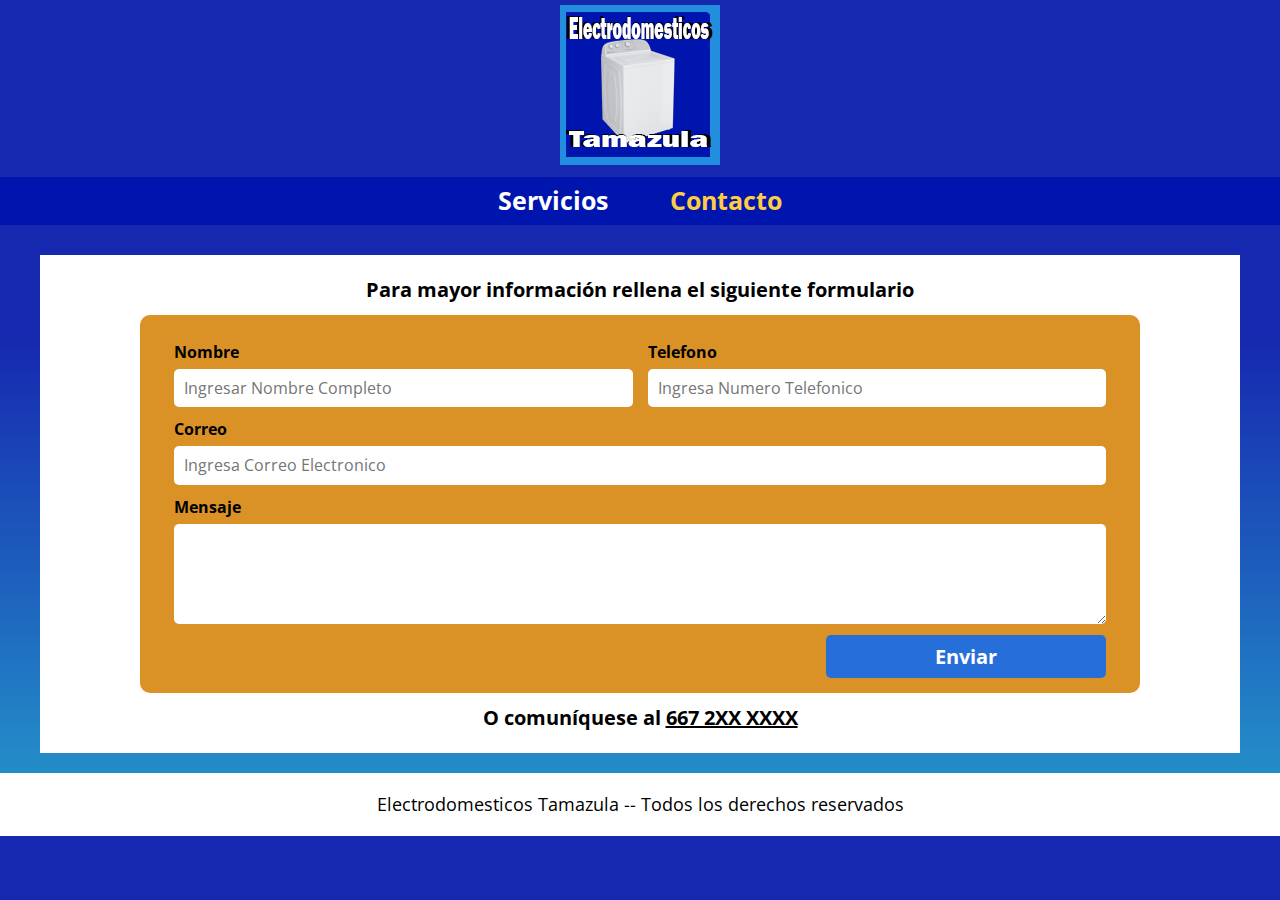
==== aboutus.html @ 89f6a07d "first commit" ====
<!DOCTYPE html>
<html lang="en">

<head>
    <meta charset="UTF-8">
    <meta http-equiv="X-UA-Compatible" content="IE=edge">
    <meta name="viewport" content="width=device-width, initial-scale=1.0">
    <title>Lavadoras Tamazula</title>
    <!-- Normalize CSS in all Explorers -->
    <link rel="stylesheet" href="css/normalize.css">
    <!-- Add Fonts -->
    <link rel="preconnect" href="https://fonts.googleapis.com">
    <link rel="preconnect" href="https://fonts.gstatic.com" crossorigin>
    <link href="https://fonts.googleapis.com/css2?family=Open+Sans&display=swap" rel="stylesheet">
    <!-- Add Style Sheet -->
    <link rel="stylesheet" href="css/style.css">
</head>

<body>
    <header class="header"> 
        <a href="index.html">
            <img class="header__logo" src="img/logo.png" alt="Logo Tamazula">
        </a>
    </header>

    <div class="navegationBackground">
        <nav class="navegation navigation__contenedor">
            <a class="navegation__link" href="index.html"> Servicios </a>
            <a class="navegation__link navegation__link--active" href="aboutus.html"> Contacto </a>
        </nav>
    </div>



    <main>
        <section class="contenedorContacto">
            <h2 class="contenedorContacto__titulo"> Para mayor información rellena el siguiente formulario </h2>
            <form class="contacto">
                <fieldset>
                    <legend>  </legend>
    
                    <div class="contenedorCampos">
                        <div class="campo">
                            <label> Nombre </label>
                            <input class="inputText" type="text" placeholder="Ingresar Nombre Completo">
                        </div>
    
                        <div class="campo">
                            <label> Telefono </label>
                            <input class="inputText" type="tel" placeholder="Ingresa Numero Telefonico">
                        </div>
    
                        <div class="campo">
                            <label> Correo </label>
                            <input class="inputText" type="email" placeholder="Ingresa Correo Electronico">
                        </div>
    
                        <div class="campo">
                            <label> Mensaje </label>
                            <textarea class="inputText">  </textarea>
                        </div>
                    </div>
    
                    <div class="botonEnviarFlex">
                        <input class="botonEnviar" type="submit" value="Enviar">
                    </div>
                </fieldset>
            </form>


            <h2 class="contenedorContacto__titulo">
                O comuníquese al <span class="underline"> 667 2XX XXXX </span>
            </h2>
        </section>




    </main>






</body>



<footer class="footer">
    <p class="footer__text">
        Electrodomesticos Tamazula -- Todos los derechos reservados
    </p>
</footer>

</html>
---- css/style.css ----
:root {
    /* Color Palettes */
    --primary:  #1b2d99;
    --primary2: #203ac3;
    --primary3: #3d52df;
    --primary4: #6779e5;
    --primary5: #93a0ee;
    --white:    rgb(255, 255, 255);
    --black:    rgb(0, 0, 0);

    /* Fonts */
    --principalFont: 'Open Sans', sans-serif;
}

/* apply a natural box layout model to all elements, but allowing components to change */
html {
    box-sizing: border-box;
    font-size: 62.5%;
}

*,*:before,*:after {
    box-sizing: inherit;
}

/* Globals */
body{
    background-image: linear-gradient(to bottom, #1628b0 40%, rgb(37, 156, 203) 100%);
    font-size: 1.6rem;
    /* line spacing */
    line-height: 1.5;
}











/* --------------Header----------------- */
.header{
   display: flex;
   justify-content: center; 
}
.header__logo{
    margin: 0.5rem;
}
/* ----------------------------------------- */










/* -------------Navegation----------------- */
.navegationBackground{
    background-color: #0014ae;
}
.navegation{
    padding: .5rem;
    display: flex;
    flex-direction: column;
    justify-content: space-evenly;
    align-items: center;
}
@media (min-width: 280px) {
    .navegation{
        flex-direction: row;
    }
}
.navigation__contenedor{
    max-width: 40rem;
    margin: 0 auto;
}
.navegation__link {
    /* Removes underline */
    text-decoration: none;
    font-family: var(--principalFont);
    font-size: 2.5rem;
    font-weight: bold;
    color: white;
    cursor: pointer;
    padding: 0rem 1rem;
    border: none;
    border-radius: 0.5rem;
}
.navegation__link:hover{
    background-color: #238dde;
    color: white;
}
.navegation__link--active{
    color: rgb(255, 205, 69);
}
/* ---------------------------------- */


/* --------------------------- Main ---------------------- */
.main{
}
.main__contenedor{
    /* top right bottom left  */
margin: 0rem 1.5rem;
max-width: 140rem;
}
.main__title{
    padding-top: 1rem;
    text-align: center;
    color: black;
    font-weight: bold;
    font-size: 2.5rem;
    margin: 2.5rem 0rem 0rem 0rem;

}
.main__title--text{
    
    padding: 0rem 3rem 2rem;
    text-align: justify;
    color: black;
    font-size: 2rem;
}

@media (min-width: 1439px) {
    .main__contenedor {
        margin: 0 auto 0 auto;

    }

    .main__title--text {
        padding: 0rem 10rem 2rem;
    }
}
.main__title--text--service{
    color: black;
    text-align: justify;
    padding-left: 3rem;
    padding-right: 3rem;
}

.main__title--text--info{
    color: black;
    text-align: center;
    margin: 0.5rem 0.5rem;
}




@media (min-width: 780px) {
    .main__grid{
        display: grid;
        grid-template-columns: 1fr 1fr;
    }
}

.servicio{
    display: flex;
    flex-direction: column;
    align-items: center;
}

.servicio .icon{
    height: 12rem;
    width: 12rem;
    background-color: rgb(218, 146, 38);
    border-radius: 25%;
    display: flex;
    align-items: center;
    justify-content: center;
}


/* products */
.grid{
    display: grid;
    grid-template-columns: 1fr 1fr;
    gap: 2rem;
}

@media (min-width: 768px) {
    .grid{
        grid-template-columns: 1fr 1fr 1fr;
    }
}
.product{
    background-color: rgb(190, 179, 179);
    padding: 1rem 1rem 0rem 1rem;
}
.product__image{
    width: 100%;
}
.product__info{
    text-align: center;
}
.product__name{
    font-size: 2rem;
    color: black;
    line-height: 1;
    padding: 1rem;
    margin: 0;

}
.product__price{
    font-size: 1.8rem;
    color: black;
    line-height: 1;
    padding: 1rem;
    margin: 0;
}
/* -------- */



/* ------------------------------------------------------- */

@media (min-width: 786px) {
    .contenedorCampos{
        display: grid;
        grid-template-columns: 1fr 1fr;
        grid-template-rows: auto auto 12rem;
        column-gap: 1.5rem;
        row-gap: 1rem;
    }  
}

.contenedorContacto{
    font-family: var(--principalFont);
    max-width: 120rem;
    background-color: white;
    color: black;
    /* Primer valor es el margun top, segundo margin right, margin bottom, margin left */
    margin: 0 auto 0 auto;
    margin-top: 3rem;
    padding: 1rem 4rem;
}
.contacto{
    background-color: rgb(218, 146, 38);
    padding: 1rem;
    border-radius: 1rem;
    width: min(100rem, 100%);
    margin: 0 auto;
    padding: 2rem 2rem .5rem 2rem;
}
.contacto fieldset{
    border: none;
}
.campo label{
    font-size: 1.6rem;
    font-weight: bold;
    margin-bottom: .5rem;
    display: block;
}

.campo:nth-child(3){
    grid-column: 1 / 3;
}
.campo:nth-child(4){
    grid-column: 1 / 3;
}

.campo textarea{
    height: 10rem;
}
.inputText{
    width: 100%;
    border-radius: .5rem;
    padding: 1rem;
    border: none;
}

.botonEnviar {
    font-size: 2rem;
    padding: 1rem 1.5rem;
    color: white;
    text-decoration: none;
    font-weight: bold;
    background-color: #266eda;
    border-radius: .5rem;
    text-align: center;
    width: 100%;
    border: none;
}

@media (min-width: 768px) {
    .botonEnviar{
        width: 30%;
    }    
}

.botonEnviarFlex{
    padding-top: 2rem;
    display: flex;
    justify-content: flex-end;
}

.botonEnviar:hover{
    cursor: pointer;
    background-color: #477de0;
    color: white;
}






/* -----Footer--------- */
.footer{
    background-color: white;
    padding: 0.01rem 0rem;
    margin-top: 2rem;

}
.footer__text{
    text-align: center;
    color: black;
}
/* ---------------------- */

.contenedorContacto__titulo{
    font-size: 2rem;
    margin: 0rem 0rem 1rem;
}


.boton {
    font-family: var(--principalFont);
    font-size: 2rem;
    padding: .5rem 1.5rem;
    color: white;
    text-decoration: none;
    font-weight: bold;
    background-color: rgb(218, 146, 38);
    border-radius: .5rem;
    text-align: center;
    width: 40%;
    border: none;
    margin-bottom: 2rem;
}
.boton:hover{
    background-color: #238dde;
    cursor: pointer;
}

.centerText{
    text-align: center;
}

.underline{
    text-decoration: underline;
}
.backgroundcolorwhite{
    background-color: white;
    border-radius: 3rem;
}

.bold{
    font-weight: bold;
}


a{
    text-decoration: none;
}
p{
    font-size: 1.8rem;
    font-family: var(--principalFont);
    color: var(--white);
}

img{
    max-width: 100%;
}

.contenedor{
    max-width: 120rem;
    margin: 0 auto;
}


h1, h2, h3{
    text-align: center;
    color: var(--black);
    font-family: var(--principalFont);
}
h2{
    padding-top: 1rem;
    text-align: center;
    color: black;
    font-weight: bold;
    font-size: 3rem;
    margin: 2.5rem 0rem 0rem 0rem;

}
h3{
    font-size: 2.5rem;
    margin: 2.5rem 0rem 1rem 0rem;

}
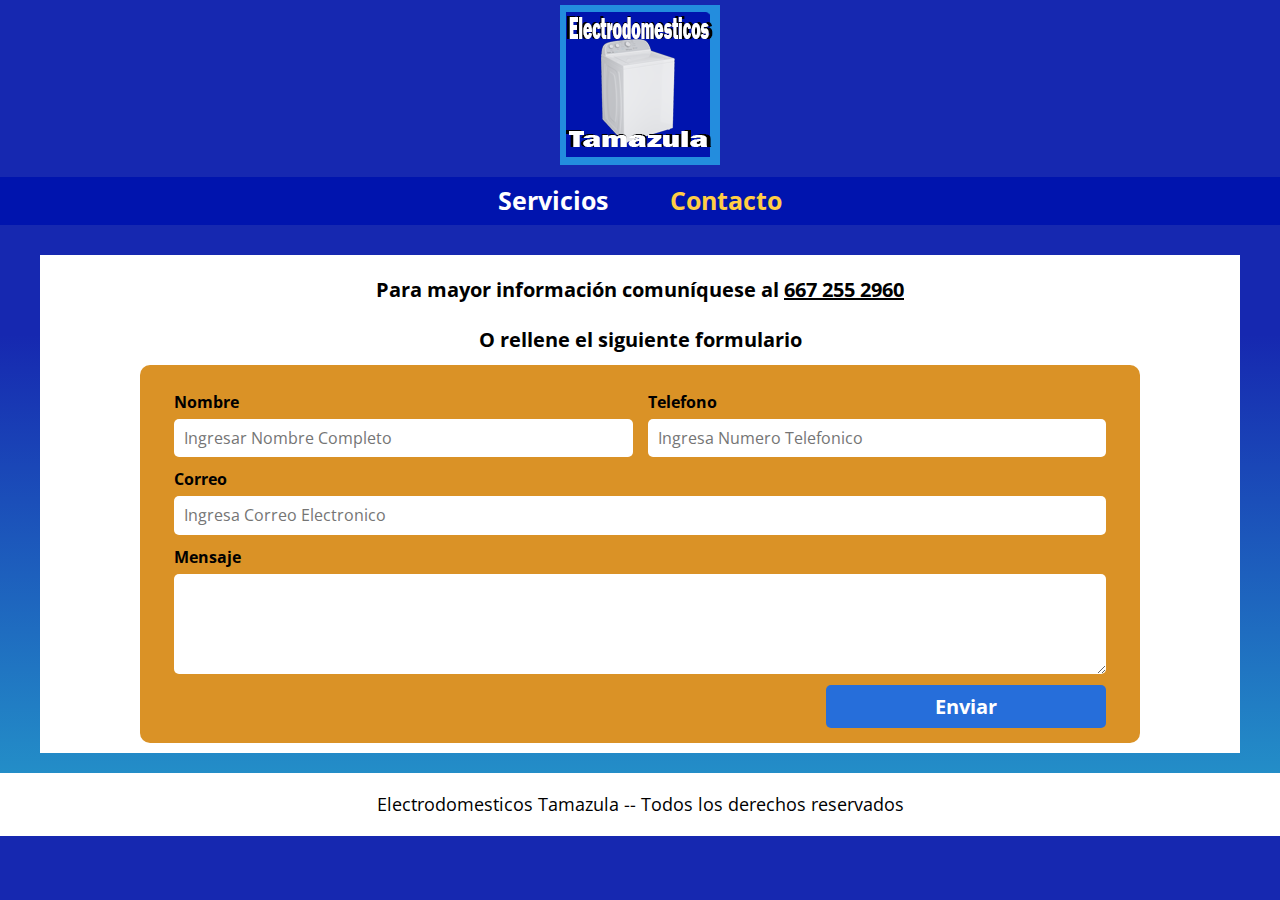
==== commit 13327346: "Contact info modfied, cell phone number added" ====
--- a/aboutus.html
+++ b/aboutus.html
@@ -34,7 +34,10 @@
 
     <main>
         <section class="contenedorContacto">
-            <h2 class="contenedorContacto__titulo"> Para mayor información rellena el siguiente formulario </h2>
+            <h2 class="contenedorContacto__titulo">
+                Para mayor información comuníquese al <span class="underline"> 667 255 2960 </span>
+            </h2>
+            <h2 class="contenedorContacto__titulo"> O rellene el siguiente formulario </h2>
             <form class="contacto">
                 <fieldset>
                     <legend>  </legend>
@@ -68,9 +71,7 @@
             </form>
 
 
-            <h2 class="contenedorContacto__titulo">
-                O comuníquese al <span class="underline"> 667 2XX XXXX </span>
-            </h2>
+
         </section>
 
 
